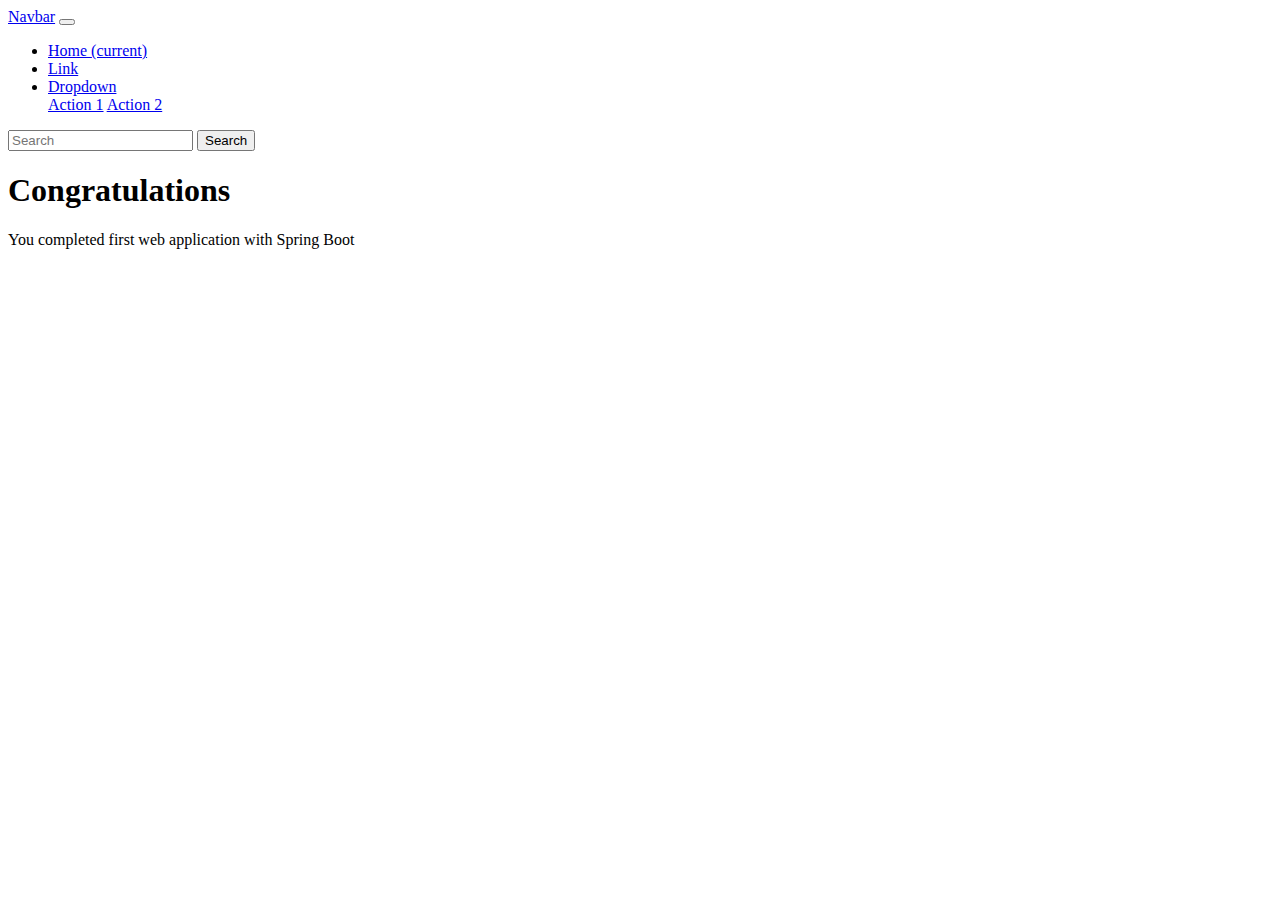
==== src/main/resources/templates/index.html @ 1c9c325d "added static files" ====
<!DOCTYPE html>
<html lang="en" xmlns="http://www.w3.org/1999/xhtml" xmlns:th="http://www.thymeleaf.org">
<head>
    <meta charset="UTF-8">
    <title>Back to Spring</title>
    <link rel="stylesheet" th:href="@{/libs/bootstrap/css/bootstrap.min.css}">
    <link rel="stylesheet" th:href="@{/css/style.css}">
</head>
<body>
    <nav class="navbar navbar-expand-md navbar-dark fixed-top bg-dark">
        <a class="navbar-brand" href="#">Navbar</a>
        <button class="navbar-toggler d-lg-none" type="button" data-toggle="collapse" data-target="#collapsibleNavId" aria-controls="collapsibleNavId"
            aria-expanded="false" aria-label="Toggle navigation">
            <span class="navbar-toggler-icon"></span>
        </button>
        <div class="collapse navbar-collapse" id="collapsibleNavId">
            <ul class="navbar-nav mr-auto mt-2 mt-lg-0">
                <li class="nav-item active">
                    <a class="nav-link" href="#">Home <span class="sr-only">(current)</span></a>
                </li>
                <li class="nav-item">
                    <a class="nav-link" href="#">Link</a>
                </li>
                <li class="nav-item dropdown">
                    <a class="nav-link dropdown-toggle" href="#" id="dropdownId" data-toggle="dropdown" aria-haspopup="true" aria-expanded="false">Dropdown</a>
                    <div class="dropdown-menu" aria-labelledby="dropdownId">
                        <a class="dropdown-item" href="#">Action 1</a>
                        <a class="dropdown-item" href="#">Action 2</a>
                    </div>
                </li>
            </ul>
            <form class="form-inline my-2 my-lg-0">
                <input class="form-control mr-sm-2" type="text" placeholder="Search">
                <button class="btn btn-outline-success my-2 my-sm-0" type="submit">Search</button>
            </form>
        </div>
    </nav>
    <h1>Congratulations</h1>
    <p>You completed first web application with Spring Boot</p>
    <script th:src="@{/libs/jquery/jquery.min.js}"></script>
    <script th:src="@{/libs/popper/popper.min.js}"></script>
    <script th:src="@{/libs/bootstrap/js/bootstrap.min.js}"></script>
</body>
</html>
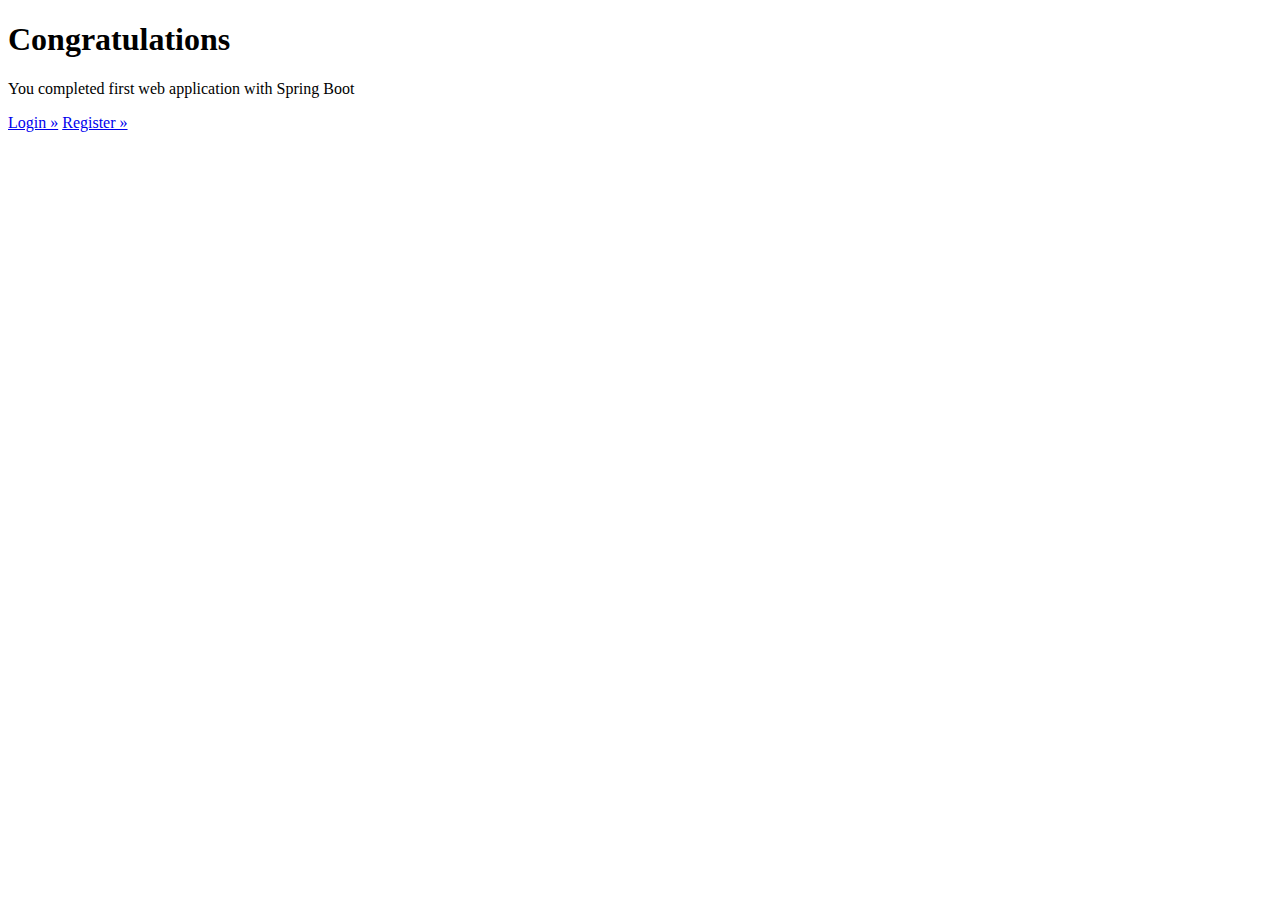
==== commit ef90f8ca: "setup layout" ====
--- a/src/main/resources/templates/index.html
+++ b/src/main/resources/templates/index.html
@@ -1,44 +1,24 @@
-<!DOCTYPE html>
-<html lang="en" xmlns="http://www.w3.org/1999/xhtml" xmlns:th="http://www.thymeleaf.org">
+<!DOCTYPE HTML>
+<html xmlns:layout="http://www.w3.org/1999/xhtml" xmlns:th="http://www.springframework.org/schema/data/jaxb"
+      xmlns:sec="http://www.w3.org/1999/xhtml"
+      layout:decorate="~{fragments/main_layout}">
 <head>
-    <meta charset="UTF-8">
+    <meta charset="utf-8">
+    <meta name="viewport" content="width=device-width, initial-scale=1, shrink-to-fit=no">
     <title>Back to Spring</title>
-    <link rel="stylesheet" th:href="@{/libs/bootstrap/css/bootstrap.min.css}">
-    <link rel="stylesheet" th:href="@{/css/style.css}">
 </head>
 <body>
-    <nav class="navbar navbar-expand-md navbar-dark fixed-top bg-dark">
-        <a class="navbar-brand" href="#">Navbar</a>
-        <button class="navbar-toggler d-lg-none" type="button" data-toggle="collapse" data-target="#collapsibleNavId" aria-controls="collapsibleNavId"
-            aria-expanded="false" aria-label="Toggle navigation">
-            <span class="navbar-toggler-icon"></span>
-        </button>
-        <div class="collapse navbar-collapse" id="collapsibleNavId">
-            <ul class="navbar-nav mr-auto mt-2 mt-lg-0">
-                <li class="nav-item active">
-                    <a class="nav-link" href="#">Home <span class="sr-only">(current)</span></a>
-                </li>
-                <li class="nav-item">
-                    <a class="nav-link" href="#">Link</a>
-                </li>
-                <li class="nav-item dropdown">
-                    <a class="nav-link dropdown-toggle" href="#" id="dropdownId" data-toggle="dropdown" aria-haspopup="true" aria-expanded="false">Dropdown</a>
-                    <div class="dropdown-menu" aria-labelledby="dropdownId">
-                        <a class="dropdown-item" href="#">Action 1</a>
-                        <a class="dropdown-item" href="#">Action 2</a>
-                    </div>
-                </li>
-            </ul>
-            <form class="form-inline my-2 my-lg-0">
-                <input class="form-control mr-sm-2" type="text" placeholder="Search">
-                <button class="btn btn-outline-success my-2 my-sm-0" type="submit">Search</button>
-            </form>
-        </div>
-    </nav>
-    <h1>Congratulations</h1>
-    <p>You completed first web application with Spring Boot</p>
-    <script th:src="@{/libs/jquery/jquery.min.js}"></script>
-    <script th:src="@{/libs/popper/popper.min.js}"></script>
-    <script th:src="@{/libs/bootstrap/js/bootstrap.min.js}"></script>
+    <div layout:fragment="content" class="container" >
+        <main role="main" class="container">
+            <div class="jumbotron">
+                <h1>Congratulations</h1>
+                <p>You completed first web application with Spring Boot</p>
+                <p th:text="${message}"></p>
+                <p th:text="${date}"></p>
+                <a class="btn btn-lg btn-primary" href="/login" role="button">Login &raquo;</a>
+                <a class="btn btn-lg btn-primary" href="/register" role="button">Register &raquo;</a>
+            </div>
+        </main>
+    </div>
 </body>
 </html>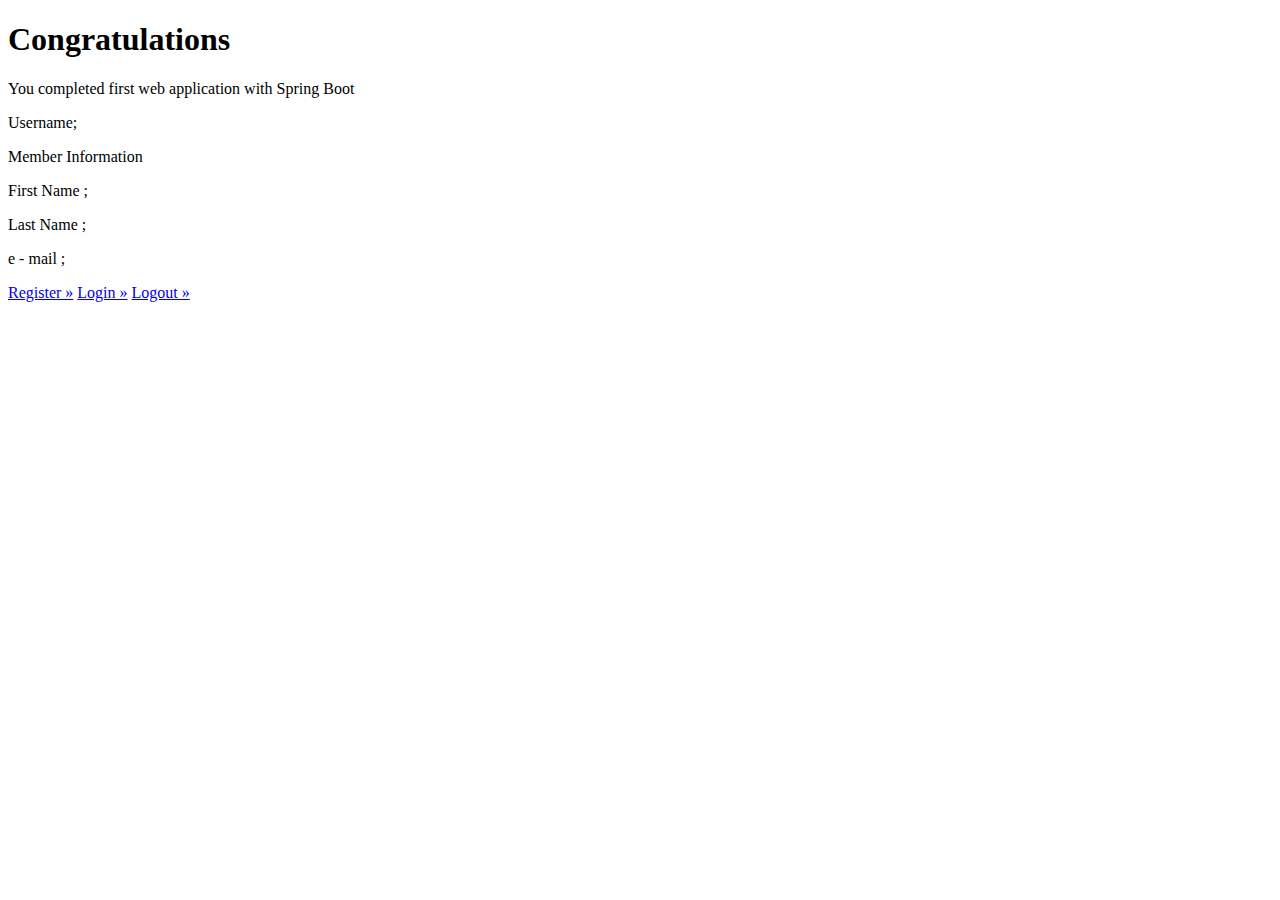
==== commit 13eefb72: "improved project" ====
--- a/src/main/resources/templates/index.html
+++ b/src/main/resources/templates/index.html
@@ -15,8 +15,16 @@
                 <p>You completed first web application with Spring Boot</p>
                 <p th:text="${message}"></p>
                 <p th:text="${date}"></p>
-                <a class="btn btn-lg btn-primary" href="/login" role="button">Login &raquo;</a>
-                <a class="btn btn-lg btn-primary" href="/register" role="button">Register &raquo;</a>
+                <p sec:authorize="isAuthenticated()">Username;<span sec:authorize="isAuthenticated()" th:text="${#authentication.getPrincipal().getUsername()}"></span></p>
+            <div class="memberInformation">
+                <header> Member Information</header>
+                <p sec:authorize="isAuthenticated()">First Name ; <span sec:authorize="isAuthenticated()" th:text="${members.firstName}"></span></p>
+                <p sec:authorize="isAuthenticated()">Last Name ; <span sec:authorize="isAuthenticated()" th:text="${members.lastName}"></span></p>
+                <p sec:authorize="isAuthenticated()">e - mail ; <span sec:authorize="isAuthenticated()" th:text="${members.email}"></span></p>
+            </div>
+            <a sec:authorize="!isAuthenticated()" class="btn btn-lg btn-primary" href="/register" role="button">Register &raquo;</a>
+            <a sec:authorize="!isAuthenticated()" class="btn btn-lg btn-primary" href="/login" role="button">Login &raquo;</a>
+            <a sec:authorize="isAuthenticated()" class="btn btn-lg btn-primary" href="/logout" role="button">Logout &raquo;</a>
             </div>
         </main>
     </div>
